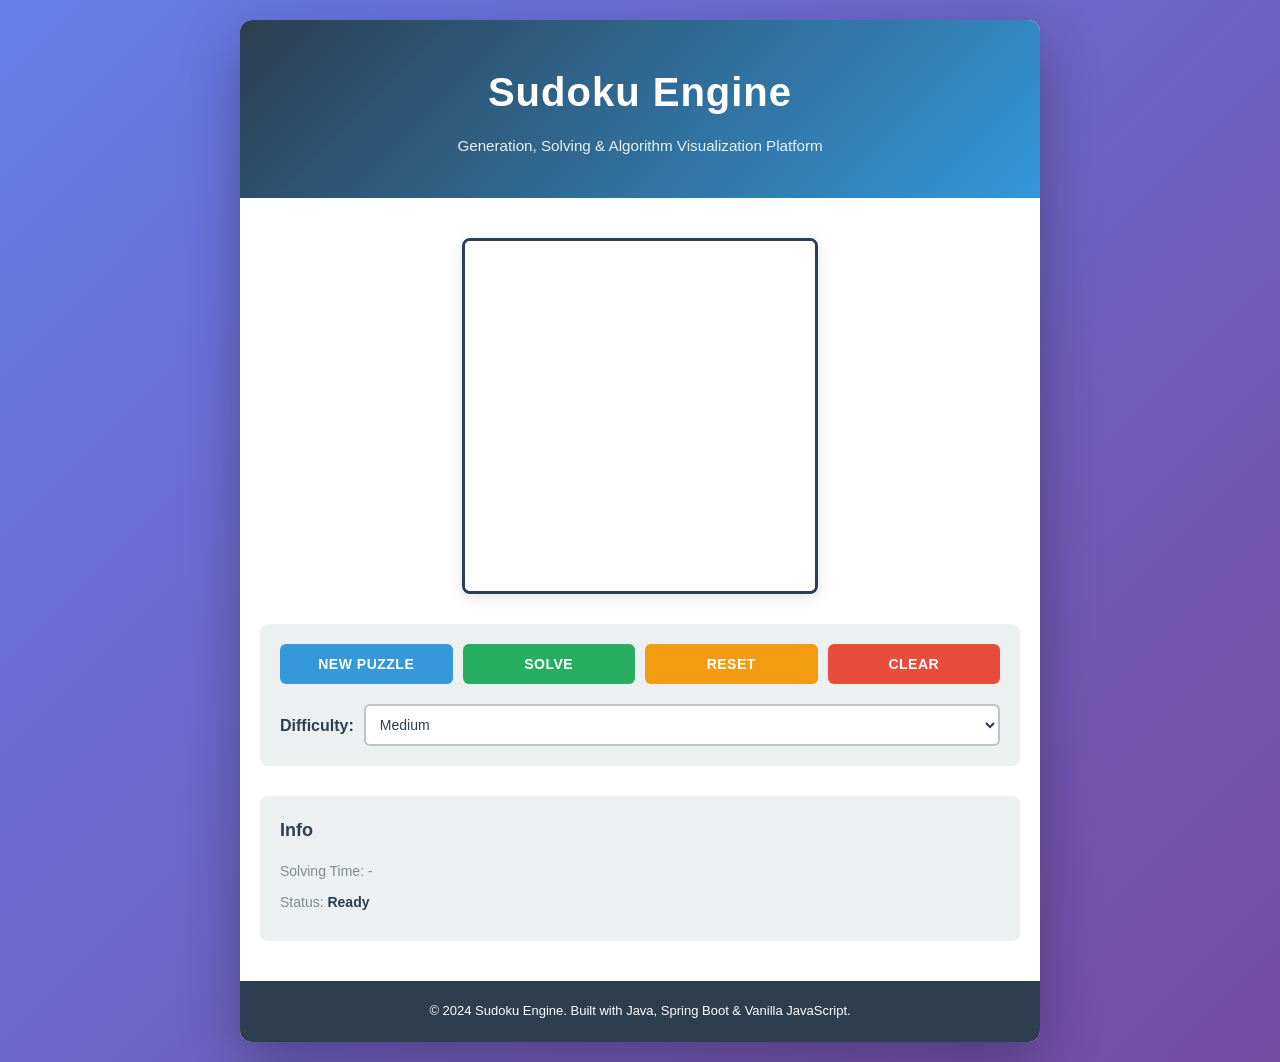
==== frontend/index.html @ d7e15a22 "Step 3: Upgrade Java Version to 25 - Compile: SUCCESS - pom.xml: java.version property 21 → 25 - pom" ====
<!DOCTYPE html>
<html lang="en">
<head>
    <meta charset="UTF-8">
    <meta name="viewport" content="width=device-width, initial-scale=1.0">
    <title>Sudoku Engine - Solver & Visualizer</title>
    <link rel="stylesheet" href="css/style.css">
</head>
<body>
    <div class="container">
        <header class="header">
            <h1>Sudoku Engine</h1>
            <p class="subtitle">Generation, Solving & Algorithm Visualization Platform</p>
        </header>

        <main class="main">
            <!-- Sudoku Grid -->
            <section class="sudoku-section">
                <div class="sudoku-container">
                    <div id="sudokuGrid" class="sudoku-grid">
                        <!-- Grid will be populated by JavaScript -->
                    </div>
                </div>
            </section>

            <!-- Controls -->
            <section class="controls-section">
                <div class="button-group">
                    <button id="newPuzzleBtn" class="btn btn-primary">New Puzzle</button>
                    <button id="solvePuzzleBtn" class="btn btn-success">Solve</button>
                    <button id="resetPuzzleBtn" class="btn btn-warning">Reset</button>
                    <button id="clearPuzzleBtn" class="btn btn-danger">Clear</button>
                </div>

                <!-- Difficulty Selector -->
                <div class="difficulty-selector">
                    <label for="difficultySelect">Difficulty:</label>
                    <select id="difficultySelect">
                        <option value="easy">Easy</option>
                        <option value="medium" selected>Medium</option>
                        <option value="hard">Hard</option>
                        <option value="expert">Expert</option>
                    </select>
                </div>
            </section>

            <!-- Info Panel -->
            <section class="info-section">
                <div class="info-panel">
                    <h3>Info</h3>
                    <p id="solvingTime" class="info-item">Solving Time: -</p>
                    <p id="puzzleStatus" class="info-item">Status: <span>Ready</span></p>
                </div>
            </section>
        </main>

        <footer class="footer">
            <p>&copy; 2024 Sudoku Engine. Built with Java, Spring Boot & Vanilla JavaScript.</p>
        </footer>
    </div>

    <script src="js/app.js"></script>
</body>
</html>
---- frontend/css/style.css ----
/* ===========================
   Sudoku Engine - Main Styles
   =========================== */

* {
  margin: 0;
  padding: 0;
  box-sizing: border-box;
}

:root {
  --primary-color: #2c3e50;
  --secondary-color: #3498db;
  --success-color: #27ae60;
  --warning-color: #f39c12;
  --danger-color: #e74c3c;
  --border-color: #bdc3c7;
  --light-bg: #ecf0f1;
  --white: #ffffff;
  --dark-text: #2c3e50;
  --medium-text: #7f8c8d;
}

body {
  font-family: -apple-system, BlinkMacSystemFont, 'Segoe UI', Roboto, Oxygen, Ubuntu, Cantarell, sans-serif;
  background: linear-gradient(135deg, #667eea 0%, #764ba2 100%);
  color: var(--dark-text);
  line-height: 1.6;
  min-height: 100vh;
  padding: 20px;
}

.container {
  max-width: 800px;
  margin: 0 auto;
  background: var(--white);
  border-radius: 12px;
  box-shadow: 0 20px 60px rgba(0, 0, 0, 0.3);
  overflow: hidden;
  display: flex;
  flex-direction: column;
  min-height: 100vh;
}

/* Header */
.header {
  background: linear-gradient(135deg, var(--primary-color) 0%, var(--secondary-color) 100%);
  color: var(--white);
  padding: 40px 20px;
  text-align: center;
}

.header h1 {
  font-size: 2.5rem;
  margin-bottom: 10px;
  font-weight: 700;
  letter-spacing: 1px;
}

.subtitle {
  font-size: 0.95rem;
  opacity: 0.9;
  font-weight: 300;
}

/* Main Content */
.main {
  flex: 1;
  padding: 40px 20px;
  display: flex;
  flex-direction: column;
  gap: 30px;
}

/* Sudoku Section */
.sudoku-section {
  display: flex;
  justify-content: center;
  align-items: center;
}

.sudoku-container {
  background: var(--white);
  border: 3px solid var(--dark-text);
  border-radius: 8px;
  box-shadow: 0 4px 15px rgba(0, 0, 0, 0.1);
  overflow: hidden;
}

.sudoku-grid {
  display: grid;
  grid-template-columns: repeat(9, 1fr);
  grid-template-rows: repeat(9, 1fr);
  gap: 0;
  background: var(--white);
  width: 350px;
  height: 350px;
}

.sudoku-cell {
  width: 100%;
  height: 100%;
  border: 1px solid var(--border-color);
  padding: 0;
  font-size: 18px;
  font-weight: 500;
  text-align: center;
  display: flex;
  align-items: center;
  justify-content: center;
  cursor: pointer;
  background: var(--white);
  color: var(--dark-text);
  transition: all 0.2s ease;
}

.sudoku-cell:hover {
  background: var(--light-bg);
}

/* 3x3 Box Borders */
.sudoku-grid > .sudoku-cell:nth-child(3n) {
  border-right: 3px solid var(--dark-text);
}

.sudoku-grid > .sudoku-cell:nth-child(27n) {
  border-bottom: 3px solid var(--dark-text);
}

.sudoku-grid > .sudoku-cell:nth-child(3n+1):nth-child(-3n+27) {
  border-right: 3px solid var(--dark-text);
}

.sudoku-grid > .sudoku-cell:nth-child(n+19):nth-child(-n+27) {
  border-bottom: 3px solid var(--dark-text);
}

.sudoku-grid > .sudoku-cell:nth-child(n+55) {
  border-bottom: 3px solid var(--dark-text);
}

/* Cell States */
.sudoku-cell.filled {
  background: var(--light-bg);
  font-weight: bold;
  color: var(--primary-color);
}

.sudoku-cell.selected {
  background: var(--secondary-color);
  color: var(--white);
}

.sudoku-cell.invalid {
  background: var(--danger-color);
  color: var(--white);
}

.sudoku-cell.solved {
  background: var(--success-color);
  color: var(--white);
}

/* Controls Section */
.controls-section {
  display: flex;
  flex-direction: column;
  gap: 20px;
  padding: 20px;
  background: var(--light-bg);
  border-radius: 8px;
}

.button-group {
  display: grid;
  grid-template-columns: repeat(auto-fit, minmax(120px, 1fr));
  gap: 10px;
}

.btn {
  padding: 12px 20px;
  border: none;
  border-radius: 6px;
  font-size: 14px;
  font-weight: 600;
  cursor: pointer;
  transition: all 0.3s ease;
  text-transform: uppercase;
  letter-spacing: 0.5px;
}

.btn:hover {
  transform: translateY(-2px);
  box-shadow: 0 4px 12px rgba(0, 0, 0, 0.15);
}

.btn:active {
  transform: translateY(0);
}

.btn-primary {
  background: var(--secondary-color);
  color: var(--white);
}

.btn-primary:hover {
  background: #2980b9;
}

.btn-success {
  background: var(--success-color);
  color: var(--white);
}

.btn-success:hover {
  background: #229954;
}

.btn-warning {
  background: var(--warning-color);
  color: var(--white);
}

.btn-warning:hover {
  background: #d68910;
}

.btn-danger {
  background: var(--danger-color);
  color: var(--white);
}

.btn-danger:hover {
  background: #c0392b;
}

/* Difficulty Selector */
.difficulty-selector {
  display: flex;
  align-items: center;
  gap: 10px;
}

.difficulty-selector label {
  font-weight: 600;
  color: var(--dark-text);
}

.difficulty-selector select {
  flex: 1;
  padding: 10px;
  border: 2px solid var(--border-color);
  border-radius: 6px;
  font-size: 14px;
  background: var(--white);
  color: var(--dark-text);
  cursor: pointer;
  transition: border-color 0.3s ease;
}

.difficulty-selector select:hover,
.difficulty-selector select:focus {
  border-color: var(--secondary-color);
  outline: none;
}

/* Info Section */
.info-section {
  background: var(--light-bg);
  padding: 20px;
  border-radius: 8px;
}

.info-panel h3 {
  margin-bottom: 15px;
  color: var(--dark-text);
  font-size: 18px;
}

.info-item {
  margin: 8px 0;
  font-size: 14px;
  color: var(--medium-text);
}

.info-item span {
  font-weight: 600;
  color: var(--dark-text);
}

/* Footer */
.footer {
  background: var(--primary-color);
  color: var(--white);
  text-align: center;
  padding: 20px;
  font-size: 13px;
  margin-top: auto;
}

/* Responsive Design */
@media (max-width: 768px) {
  .header h1 {
    font-size: 2rem;
  }

  .sudoku-grid {
    width: 280px;
    height: 280px;
  }

  .sudoku-cell {
    font-size: 14px;
  }

  .button-group {
    grid-template-columns: repeat(2, 1fr);
  }

  .main {
    padding: 20px 15px;
    gap: 20px;
  }
}

@media (max-width: 480px) {
  .container {
    border-radius: 0;
  }

  .header {
    padding: 20px;
  }

  .header h1 {
    font-size: 1.5rem;
  }

  .subtitle {
    font-size: 0.85rem;
  }

  .sudoku-grid {
    width: 250px;
    height: 250px;
  }

  .sudoku-cell {
    font-size: 12px;
  }

  .button-group {
    grid-template-columns: 1fr;
  }

  .main {
    padding: 15px 10px;
  }
}
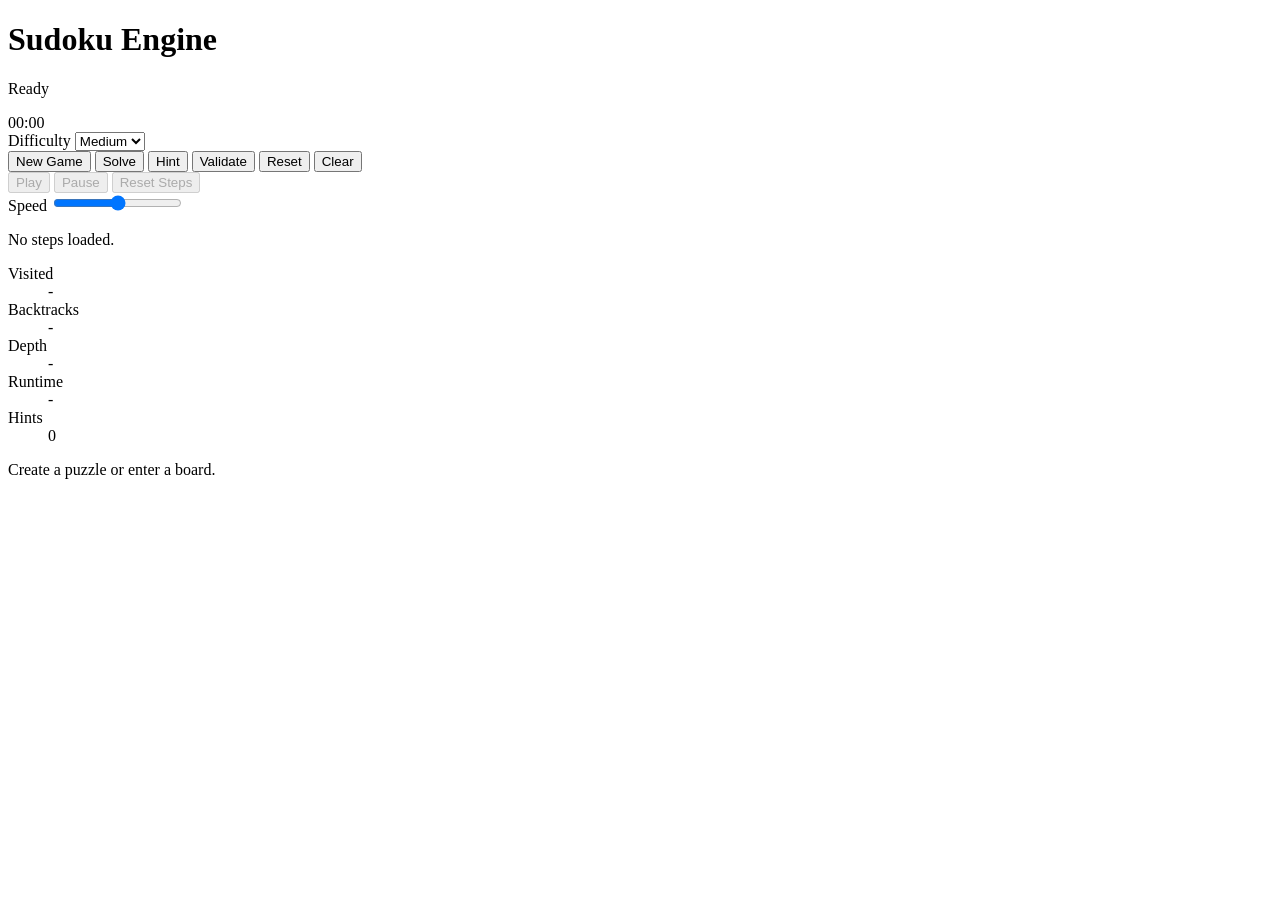
==== commit 7cf2c7d7: "feat: add Sudoku game functionality with board rendering, API integration, and visualizer - Implemen" ====
--- a/frontend/index.html
+++ b/frontend/index.html
@@ -3,62 +3,99 @@
 <head>
     <meta charset="UTF-8">
     <meta name="viewport" content="width=device-width, initial-scale=1.0">
-    <title>Sudoku Engine - Solver & Visualizer</title>
-    <link rel="stylesheet" href="css/style.css">
+    <title>Sudoku Engine</title>
+    <link rel="icon" href="data:,">
+    <link rel="stylesheet" href="/css/app.css">
 </head>
 <body>
-    <div class="container">
-        <header class="header">
-            <h1>Sudoku Engine</h1>
-            <p class="subtitle">Generation, Solving & Algorithm Visualization Platform</p>
+    <div class="app-shell">
+        <header class="topbar">
+            <div>
+                <h1>Sudoku Engine</h1>
+                <p id="statusText" class="status-text" aria-live="polite">Ready</p>
+            </div>
+            <div class="timer" aria-label="Elapsed time">
+                <span id="timerDisplay">00:00</span>
+            </div>
         </header>
 
-        <main class="main">
-            <!-- Sudoku Grid -->
-            <section class="sudoku-section">
-                <div class="sudoku-container">
-                    <div id="sudokuGrid" class="sudoku-grid">
-                        <!-- Grid will be populated by JavaScript -->
-                    </div>
-                </div>
+        <main class="workspace">
+            <section class="board-panel" aria-label="Sudoku board">
+                <div id="board" class="sudoku-board"></div>
             </section>
 
-            <!-- Controls -->
-            <section class="controls-section">
-                <div class="button-group">
-                    <button id="newPuzzleBtn" class="btn btn-primary">New Puzzle</button>
-                    <button id="solvePuzzleBtn" class="btn btn-success">Solve</button>
-                    <button id="resetPuzzleBtn" class="btn btn-warning">Reset</button>
-                    <button id="clearPuzzleBtn" class="btn btn-danger">Clear</button>
+            <aside class="side-panel" aria-label="Puzzle controls">
+                <div class="control-row">
+                    <label for="difficulty">Difficulty</label>
+                    <select id="difficulty">
+                        <option value="EASY">Easy</option>
+                        <option value="MEDIUM" selected>Medium</option>
+                        <option value="HARD">Hard</option>
+                        <option value="EXPERT">Expert</option>
+                    </select>
                 </div>
 
-                <!-- Difficulty Selector -->
-                <div class="difficulty-selector">
-                    <label for="difficultySelect">Difficulty:</label>
-                    <select id="difficultySelect">
-                        <option value="easy">Easy</option>
-                        <option value="medium" selected>Medium</option>
-                        <option value="hard">Hard</option>
-                        <option value="expert">Expert</option>
-                    </select>
+                <div class="button-grid">
+                    <button id="generateBtn" type="button">New Game</button>
+                    <button id="solveBtn" type="button">Solve</button>
+                    <button id="hintBtn" type="button">Hint</button>
+                    <button id="validateBtn" type="button">Validate</button>
+                    <button id="resetBtn" type="button">Reset</button>
+                    <button id="clearBtn" type="button">Clear</button>
                 </div>
-            </section>
 
-            <!-- Info Panel -->
-            <section class="info-section">
-                <div class="info-panel">
-                    <h3>Info</h3>
-                    <p id="solvingTime" class="info-item">Solving Time: -</p>
-                    <p id="puzzleStatus" class="info-item">Status: <span>Ready</span></p>
-                </div>
-            </section>
+                <section class="visualizer-controls" aria-label="Algorithm visualization controls">
+                    <div class="button-grid">
+                        <button id="playVizBtn" type="button" disabled>Play</button>
+                        <button id="pauseVizBtn" type="button" disabled>Pause</button>
+                        <button id="resetVizBtn" type="button" disabled>Reset Steps</button>
+                    </div>
+                    <label for="speedControl">Speed</label>
+                    <input id="speedControl" type="range" min="1" max="5" value="3">
+                    <p id="stepProgress">No steps loaded.</p>
+                </section>
+
+                <section class="metrics" aria-label="Solver metrics">
+                    <dl>
+                        <div>
+                            <dt>Visited</dt>
+                            <dd id="visitedNodes">-</dd>
+                        </div>
+                        <div>
+                            <dt>Backtracks</dt>
+                            <dd id="backtracks">-</dd>
+                        </div>
+                        <div>
+                            <dt>Depth</dt>
+                            <dd id="maxDepth">-</dd>
+                        </div>
+                        <div>
+                            <dt>Runtime</dt>
+                            <dd id="runtime">-</dd>
+                        </div>
+                        <div>
+                            <dt>Hints</dt>
+                            <dd id="hintCount">0</dd>
+                        </div>
+                    </dl>
+                </section>
+
+                <section class="message-panel" aria-label="Current message">
+                    <p id="messageText">Create a puzzle or enter a board.</p>
+                </section>
+            </aside>
         </main>
-
-        <footer class="footer">
-            <p>&copy; 2024 Sudoku Engine. Built with Java, Spring Boot & Vanilla JavaScript.</p>
-        </footer>
     </div>
 
-    <script src="js/app.js"></script>
+    <div id="loadingOverlay" class="loading-overlay" hidden aria-live="polite" aria-busy="true">
+        <div class="loading-card">
+            <span class="loading-spinner" aria-hidden="true"></span>
+            <p id="loadingText">Loading</p>
+        </div>
+    </div>
+
+    <div id="toastRegion" class="toast-region" aria-live="polite" aria-atomic="true"></div>
+
+    <script type="module" src="/js/game.js"></script>
 </body>
 </html>
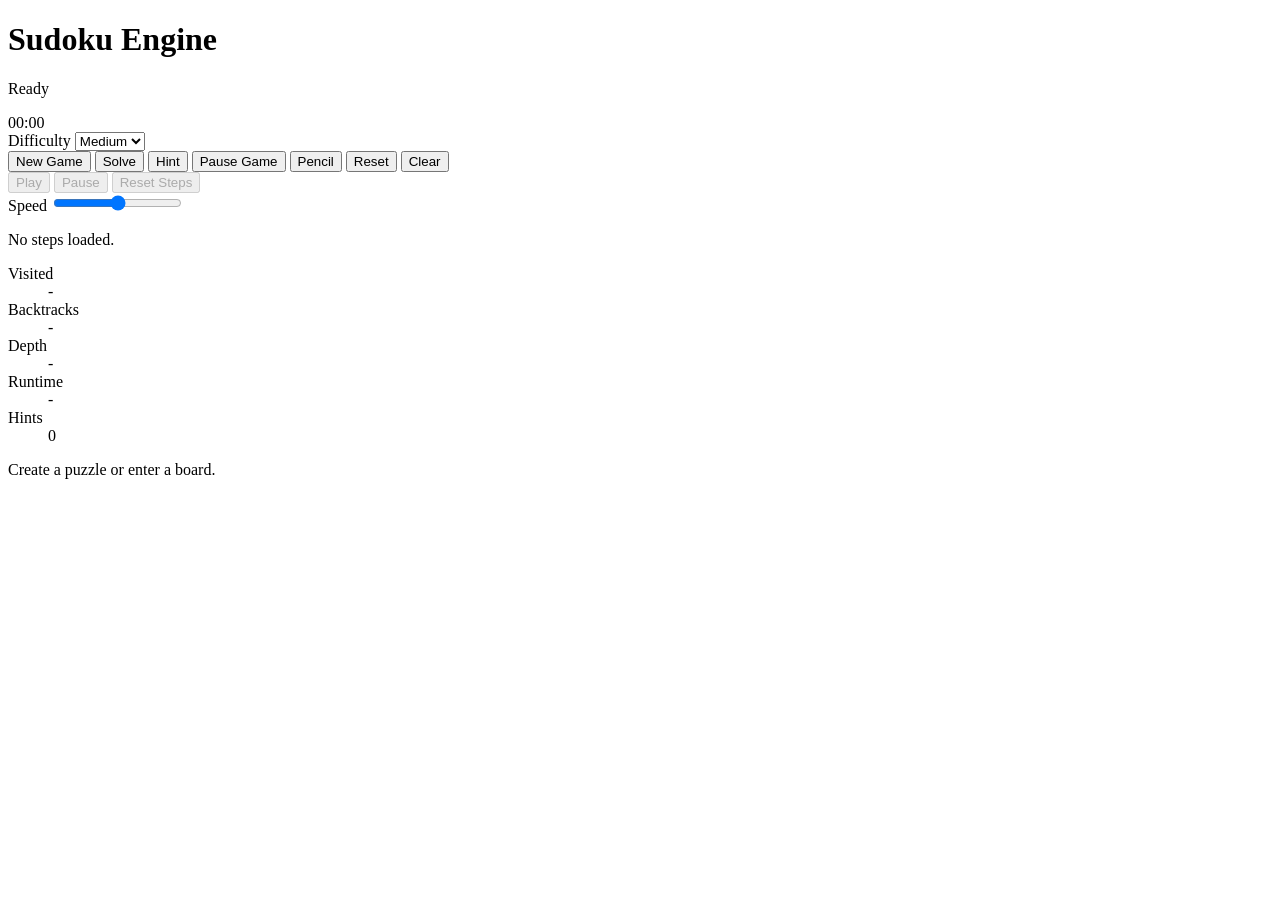
==== commit 37df5241: "feat: add architecture and algorithm documentation; enhance gameplay controls with pause and pencil " ====
--- a/frontend/index.html
+++ b/frontend/index.html
@@ -39,7 +39,8 @@
                     <button id="generateBtn" type="button">New Game</button>
                     <button id="solveBtn" type="button">Solve</button>
                     <button id="hintBtn" type="button">Hint</button>
-                    <button id="validateBtn" type="button">Validate</button>
+                    <button id="pauseGameBtn" type="button">Pause Game</button>
+                    <button id="pencilBtn" type="button" aria-pressed="false">Pencil</button>
                     <button id="resetBtn" type="button">Reset</button>
                     <button id="clearBtn" type="button">Clear</button>
                 </div>
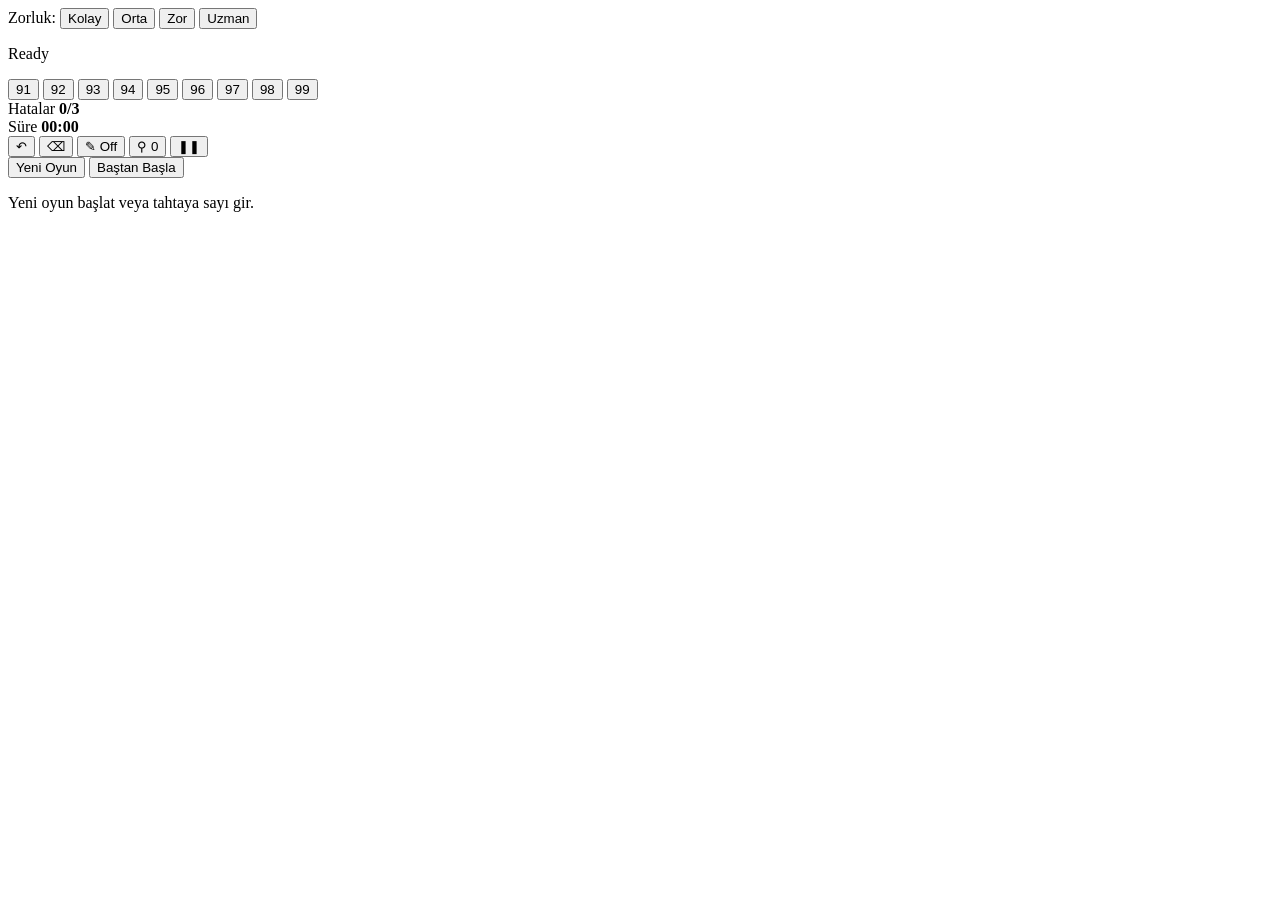
==== commit c4a65859: "Refactor Sudoku game interface and logic - Updated the HTML structure to enhance accessibility and u" ====
--- a/frontend/index.html
+++ b/frontend/index.html
@@ -10,79 +10,64 @@
 <body>
     <div class="app-shell">
         <header class="topbar">
-            <div>
-                <h1>Sudoku Engine</h1>
-                <p id="statusText" class="status-text" aria-live="polite">Ready</p>
+            <div class="difficulty-tabs" aria-label="Difficulty">
+                <span>Zorluk:</span>
+                <button class="difficulty-tab" type="button" data-difficulty="EASY" aria-pressed="false">Kolay</button>
+                <button class="difficulty-tab active" type="button" data-difficulty="MEDIUM" aria-pressed="true">Orta</button>
+                <button class="difficulty-tab" type="button" data-difficulty="HARD" aria-pressed="false">Zor</button>
+                <button class="difficulty-tab" type="button" data-difficulty="EXPERT" aria-pressed="false">Uzman</button>
             </div>
-            <div class="timer" aria-label="Elapsed time">
-                <span id="timerDisplay">00:00</span>
-            </div>
+            <input id="difficulty" type="hidden" value="MEDIUM">
+            <p id="statusText" class="status-text" aria-live="polite">Ready</p>
         </header>
 
         <main class="workspace">
             <section class="board-panel" aria-label="Sudoku board">
                 <div id="board" class="sudoku-board"></div>
+                <div id="numberPad" class="number-pad" aria-label="Number pad">
+                    <button type="button" data-value="1"><span class="remaining-count">9</span><span class="pad-value">1</span></button>
+                    <button type="button" data-value="2"><span class="remaining-count">9</span><span class="pad-value">2</span></button>
+                    <button type="button" data-value="3"><span class="remaining-count">9</span><span class="pad-value">3</span></button>
+                    <button type="button" data-value="4"><span class="remaining-count">9</span><span class="pad-value">4</span></button>
+                    <button type="button" data-value="5"><span class="remaining-count">9</span><span class="pad-value">5</span></button>
+                    <button type="button" data-value="6"><span class="remaining-count">9</span><span class="pad-value">6</span></button>
+                    <button type="button" data-value="7"><span class="remaining-count">9</span><span class="pad-value">7</span></button>
+                    <button type="button" data-value="8"><span class="remaining-count">9</span><span class="pad-value">8</span></button>
+                    <button type="button" data-value="9"><span class="remaining-count">9</span><span class="pad-value">9</span></button>
+                </div>
             </section>
 
             <aside class="side-panel" aria-label="Puzzle controls">
-                <div class="control-row">
-                    <label for="difficulty">Difficulty</label>
-                    <select id="difficulty">
-                        <option value="EASY">Easy</option>
-                        <option value="MEDIUM" selected>Medium</option>
-                        <option value="HARD">Hard</option>
-                        <option value="EXPERT">Expert</option>
-                    </select>
+                <div class="game-stats">
+                    <div>
+                        <span>Hatalar</span>
+                        <strong id="mistakeCount">0/3</strong>
+                    </div>
+                    <div>
+                        <span>S&#252;re</span>
+                        <strong id="timerDisplay">00:00</strong>
+                    </div>
                 </div>
 
-                <div class="button-grid">
-                    <button id="generateBtn" type="button">New Game</button>
-                    <button id="solveBtn" type="button">Solve</button>
-                    <button id="hintBtn" type="button">Hint</button>
-                    <button id="pauseGameBtn" type="button">Pause Game</button>
-                    <button id="pencilBtn" type="button" aria-pressed="false">Pencil</button>
-                    <button id="resetBtn" type="button">Reset</button>
-                    <button id="clearBtn" type="button">Clear</button>
+                <div class="tool-row">
+                    <button id="undoBtn" class="round-tool" type="button" aria-label="Undo last move">&#8630;</button>
+                    <button id="clearBtn" class="round-tool" type="button" aria-label="Clear selected cell">&#9003;</button>
+                    <button id="pencilBtn" class="round-tool pencil-tool" type="button" aria-label="Toggle pencil notes" aria-pressed="false">
+                        <span class="pencil-glyph" aria-hidden="true">&#9998;</span>
+                        <span id="pencilState" class="tool-state">Off</span>
+                    </button>
+                    <button id="hintBtn" class="round-tool hint-tool" type="button" aria-label="Get a hint">
+                        <span aria-hidden="true">&#9906;</span>
+                        <span id="hintCount" class="hint-badge">0</span>
+                    </button>
+                    <button id="pauseGameBtn" class="round-tool" type="button" aria-label="Pause game">&#10074;&#10074;</button>
                 </div>
 
-                <section class="visualizer-controls" aria-label="Algorithm visualization controls">
-                    <div class="button-grid">
-                        <button id="playVizBtn" type="button" disabled>Play</button>
-                        <button id="pauseVizBtn" type="button" disabled>Pause</button>
-                        <button id="resetVizBtn" type="button" disabled>Reset Steps</button>
-                    </div>
-                    <label for="speedControl">Speed</label>
-                    <input id="speedControl" type="range" min="1" max="5" value="3">
-                    <p id="stepProgress">No steps loaded.</p>
-                </section>
-
-                <section class="metrics" aria-label="Solver metrics">
-                    <dl>
-                        <div>
-                            <dt>Visited</dt>
-                            <dd id="visitedNodes">-</dd>
-                        </div>
-                        <div>
-                            <dt>Backtracks</dt>
-                            <dd id="backtracks">-</dd>
-                        </div>
-                        <div>
-                            <dt>Depth</dt>
-                            <dd id="maxDepth">-</dd>
-                        </div>
-                        <div>
-                            <dt>Runtime</dt>
-                            <dd id="runtime">-</dd>
-                        </div>
-                        <div>
-                            <dt>Hints</dt>
-                            <dd id="hintCount">0</dd>
-                        </div>
-                    </dl>
-                </section>
+                <button id="generateBtn" class="primary-action" type="button">Yeni Oyun</button>
+                <button id="resetBtn" class="secondary-action" type="button">Ba&#351;tan Ba&#351;la</button>
 
                 <section class="message-panel" aria-label="Current message">
-                    <p id="messageText">Create a puzzle or enter a board.</p>
+                    <p id="messageText">Yeni oyun ba&#351;lat veya tahtaya say&#305; gir.</p>
                 </section>
             </aside>
         </main>
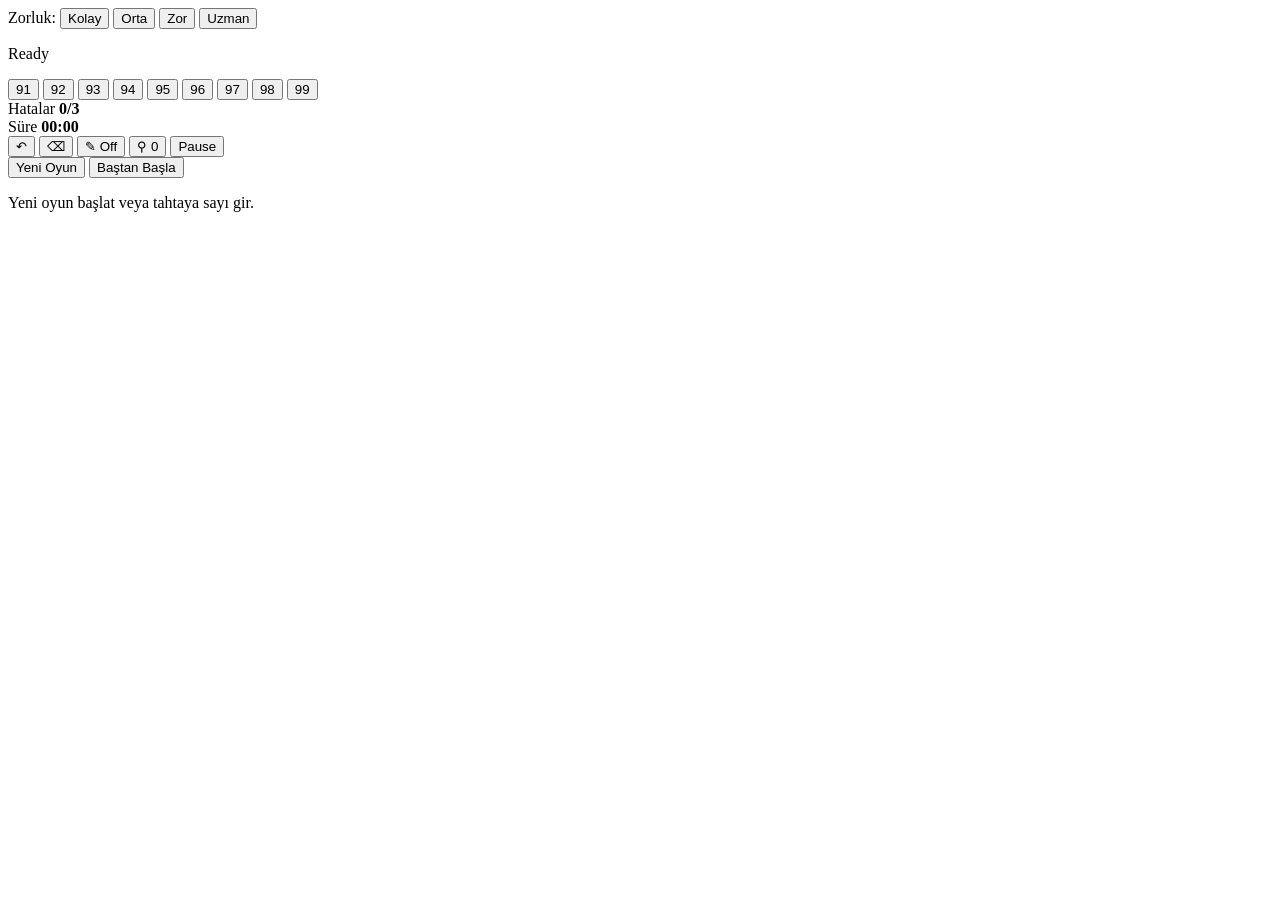
==== commit 9a67627f: "fix: update UI elements for pause functionality and improve visual effects" ====
--- a/frontend/index.html
+++ b/frontend/index.html
@@ -60,7 +60,7 @@
                         <span aria-hidden="true">&#9906;</span>
                         <span id="hintCount" class="hint-badge">0</span>
                     </button>
-                    <button id="pauseGameBtn" class="round-tool" type="button" aria-label="Pause game">&#10074;&#10074;</button>
+                    <button id="pauseGameBtn" class="round-tool" type="button" aria-label="Pause game">Pause</button>
                 </div>
 
                 <button id="generateBtn" class="primary-action" type="button">Yeni Oyun</button>
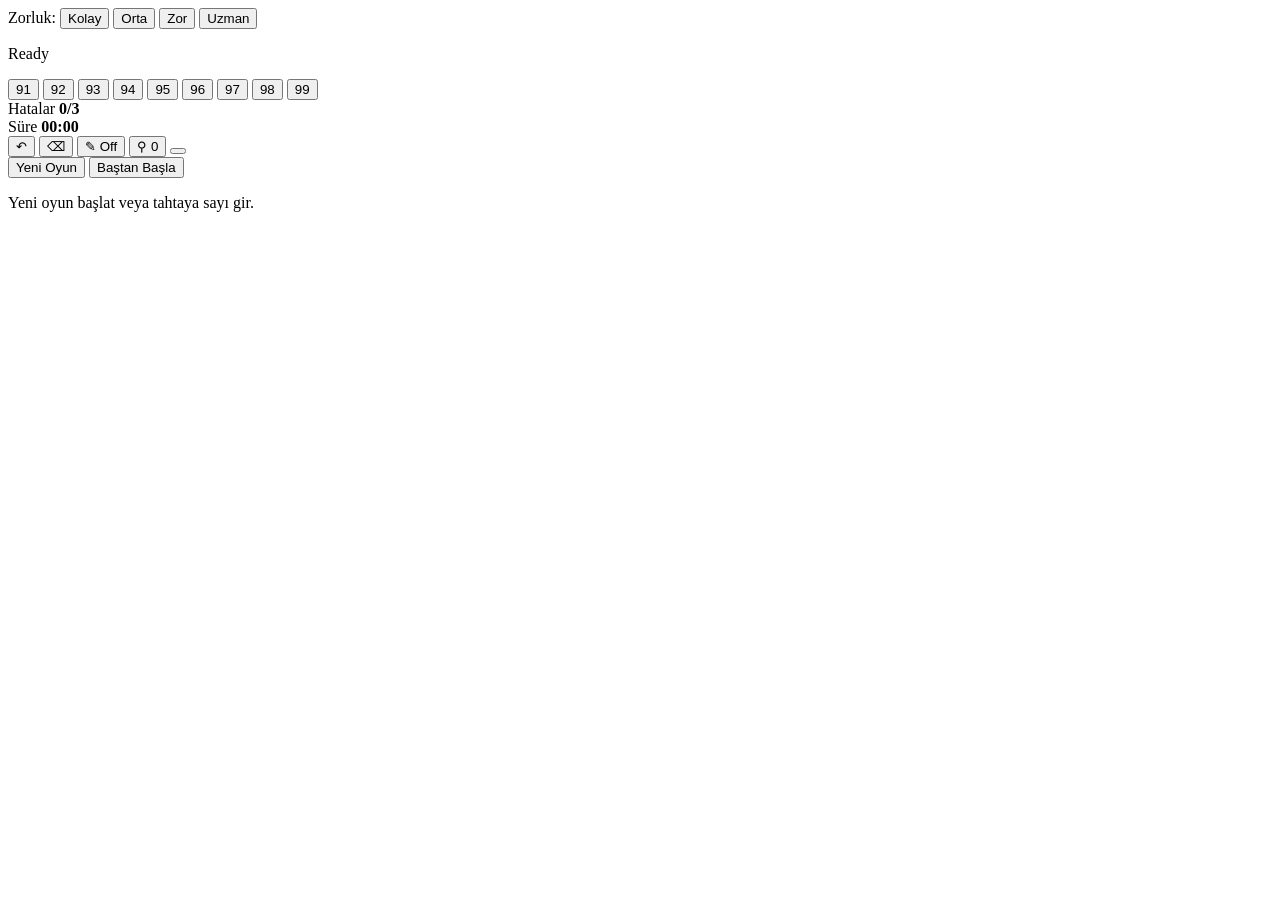
==== commit 0ad39e62: "fix: update pause game button and improve UI visibility during pause state" ====
--- a/frontend/index.html
+++ b/frontend/index.html
@@ -60,7 +60,7 @@
                         <span aria-hidden="true">&#9906;</span>
                         <span id="hintCount" class="hint-badge">0</span>
                     </button>
-                    <button id="pauseGameBtn" class="round-tool" type="button" aria-label="Pause game">Pause</button>
+                    <button id="pauseGameBtn" class="round-tool" type="button" aria-label="Pause game"></button>
                 </div>
 
                 <button id="generateBtn" class="primary-action" type="button">Yeni Oyun</button>
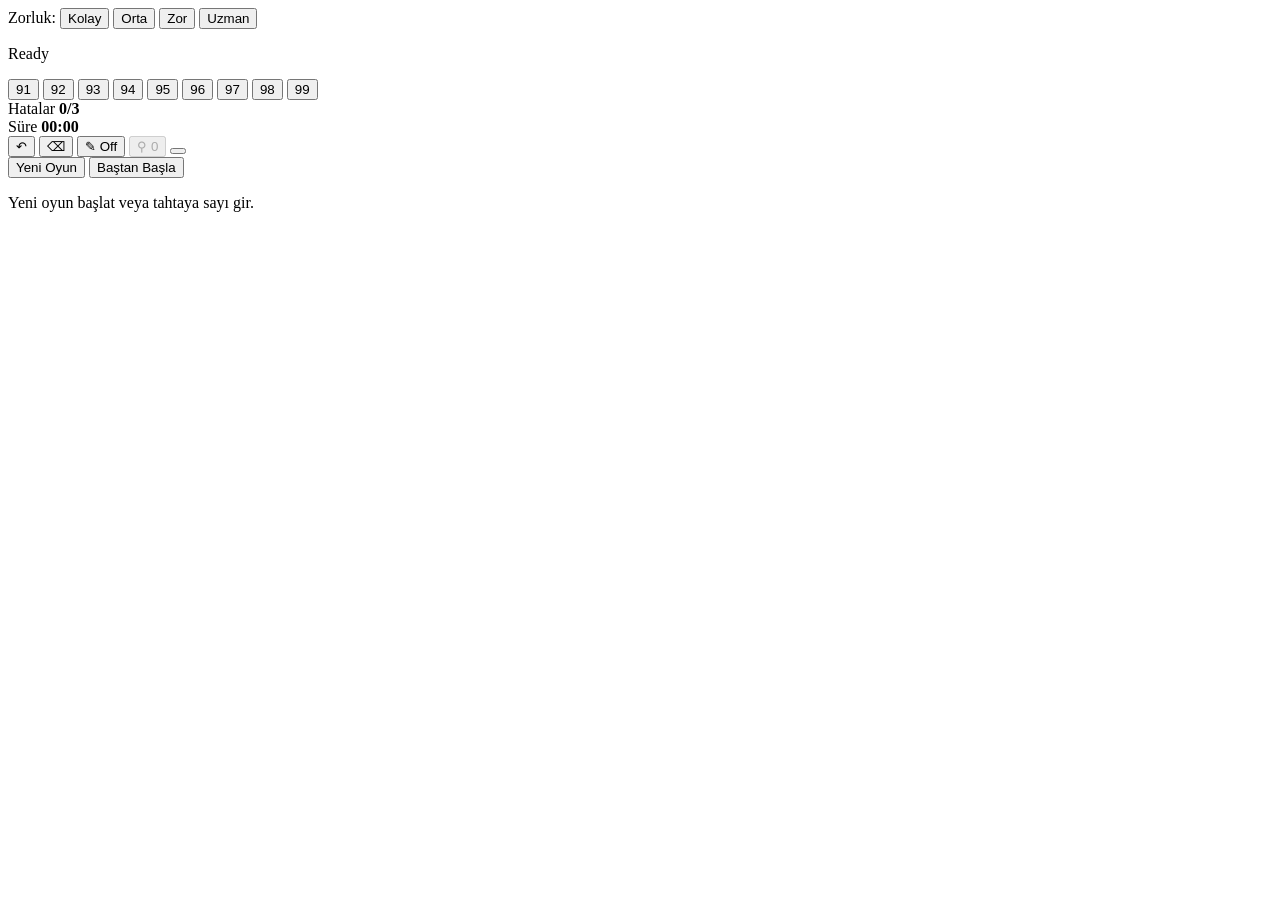
==== commit 09f94d3a: "fix: enhance UI elements and control availability during game pause" ====
--- a/frontend/index.html
+++ b/frontend/index.html
@@ -5,7 +5,7 @@
     <meta name="viewport" content="width=device-width, initial-scale=1.0">
     <title>Sudoku Engine</title>
     <link rel="icon" href="data:,">
-    <link rel="stylesheet" href="/css/app.css">
+    <link rel="stylesheet" href="/css/app.css?v=20260720-pause-lock">
 </head>
 <body>
     <div class="app-shell">
@@ -56,7 +56,7 @@
                         <span class="pencil-glyph" aria-hidden="true">&#9998;</span>
                         <span id="pencilState" class="tool-state">Off</span>
                     </button>
-                    <button id="hintBtn" class="round-tool hint-tool" type="button" aria-label="Get a hint">
+                    <button id="hintBtn" class="round-tool hint-tool" type="button" aria-label="Get a hint" disabled>
                         <span aria-hidden="true">&#9906;</span>
                         <span id="hintCount" class="hint-badge">0</span>
                     </button>
@@ -82,6 +82,6 @@
 
     <div id="toastRegion" class="toast-region" aria-live="polite" aria-atomic="true"></div>
 
-    <script type="module" src="/js/game.js"></script>
+    <script type="module" src="/js/game.js?v=20260720-pause-lock"></script>
 </body>
 </html>
